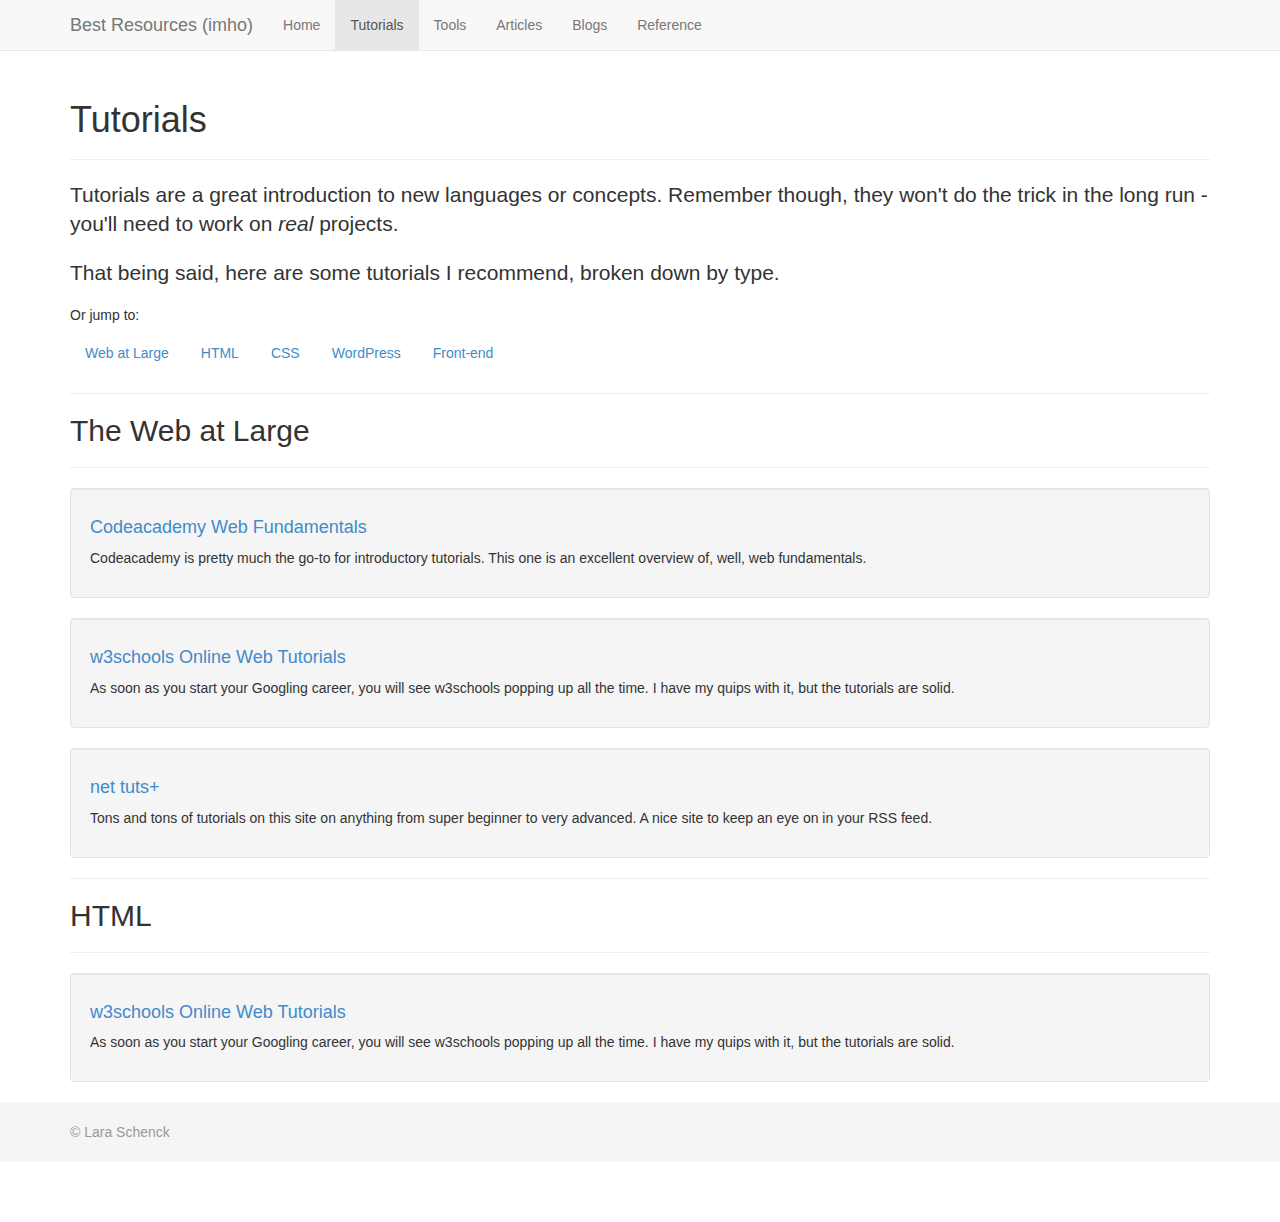
==== tutorials.html @ 139f48ec "add boostrap files" ====
<html lang="en"><head>
	<meta charset="utf-8">
	<meta http-equiv="X-UA-Compatible" content="IE=edge">
	<meta name="viewport" content="width=device-width, initial-scale=1.0">
	<meta name="description" content="">
	<meta name="author" content="">
	<!-- <link rel="shortcut icon" href="../../docs-assets/ico/favicon.png">
 -->
	<title>Resources | Tutorials</title>

	<!-- Bootstrap core CSS -->
	<link href="css/bootstrap.css" rel="stylesheet">

	<!-- Author styles -->
	<link href="custom/style.css" rel="stylesheet">

	<!-- Just for debugging purposes. Don't actually copy this line! -->
	<!--[if lt IE 9]><script src="../../docs-assets/js/ie8-responsive-file-warning.js"></script><![endif]-->

	<!-- HTML5 shim and Respond.js IE8 support of HTML5 elements and media queries -->
	<!--[if lt IE 9]>
	  <script src="https://oss.maxcdn.com/libs/html5shiv/3.7.0/html5shiv.js"></script>
	  <script src="https://oss.maxcdn.com/libs/respond.js/1.3.0/respond.min.js"></script>
	<![endif]-->
  </head>

  <body style="">

	<!-- Wrap all page content here -->
	<div id="wrap">

	  <!-- Fixed navbar -->
	  <div class="navbar navbar-default navbar-fixed-top" role="navigation">
		<div class="container">
		  <div class="navbar-header">
			<button type="button" class="navbar-toggle collapsed" data-toggle="collapse" data-target=".navbar-collapse">
			  <span class="sr-only">Toggle navigation</span>
			  <span class="icon-bar"></span>
			  <span class="icon-bar"></span>
			  <span class="icon-bar"></span>
			</button>
			<a class="navbar-brand" href="#">Best Resources (imho)</a>
		  </div>
		  <div class="navbar-collapse collapse" style="height: 1px;">
			<ul class="nav navbar-nav">
			  <li><a href="index.html">Home</a></li>
			  <li class="active"><a href="tutorials.html">Tutorials</a></li>
			  <li><a href="tools.html">Tools</a></li>
			  <li><a href="articles.html">Articles</a></li>
			  <li><a href="blogs.html">Blogs</a></li>
			  <li><a href="reference.html">Reference</a></li>
			</ul>
		  </div><!--/.nav-collapse -->
		</div>
	  </div>

	  <!-- Begin page content -->
	  <div class="container">
		<div class="page-header">
		  <h1>Tutorials</h1>
		</div>
		<p class="lead">Tutorials are a great introduction to new languages or concepts. Remember though, they won't do the trick in the long run - you'll need to work on <em>real</em> projects.</p>
		<p class="lead">That being said, here are some tutorials I recommend, broken down by type.</p>

		<h5>Or jump to:</h5>
		<ul class="nav nav-pills">
			<li><a href="#webatlarge">Web at Large</a></li>
			<li><a href="#html">HTML</a></li>
			<li><a href="#css">CSS</a></li>
			<li><a href="#wordpress">WordPress</a></li>
			<li><a href="#frontend">Front-end</a></li>
		  
		</ul>


		<section id="webatlarge">
			<hr />
			<h2 class="header">The Web at Large</h2>
			<hr />

			<div class="well">
				<h4><a href="http://codeacademy.com/tracks/web" target="blank">Codeacademy Web Fundamentals</a></h4>
				<p>Codeacademy is pretty much the go-to for introductory tutorials. This one is an excellent overview of, well, web fundamentals.</p>
			</div>

			<div class="well">
				<h4><a href="http://www.w3schools.com/" target="blank">w3schools Online Web Tutorials</a></h4>
				<p>As soon as you start your Googling career, you will see w3schools popping up all the time. I have my quips with it, but the tutorials are solid.</p>
			</div>

			<div class="well">
				<h4><a href="http://net.tutsplus.com/" taget="blank">net tuts+</a></h4>
				<p>Tons and tons of tutorials on this site on anything from super beginner to very advanced. A nice site to keep an eye on in your RSS feed.</p>
		</section>

		<section id="webatlarge">
			<hr />
			<h2 class="header">HTML</h2>
			<hr />
			
			<div class="well">
				<h4><a href="http://www.w3schools.com/">w3schools Online Web Tutorials</a></h4>
				<p>As soon as you start your Googling career, you will see w3schools popping up all the time. I have my quips with it, but the tutorials are solid.</p>
			</div>
		</section>

	</div> <!-- /.container -->

	<div id="footer">
	  <div class="container">
		<p class="text-muted">&copy; Lara Schenck</p>
	  </div>
	</div>


	<!-- Bootstrap core JavaScript
	================================================== -->
	<!-- Placed at the end of the document so the pages load faster -->
	<script src="https://code.jquery.com/jquery-1.10.2.min.js"></script>
	<script src="js/bootstrap.min.js"></script>
  

</body></html>
---- custom/style.css ----
/* Sticky footer styles
-------------------------------------------------- */

html,
body {
  height: 100%;
  /* The html and body elements cannot have any padding or margin. */
}

/* Wrapper for page content to push down footer */
#wrap {
  min-height: 100%;
  height: auto;
  /* Negative indent footer by its height */
  margin: 0 auto -60px;
  /* Pad bottom by footer height */
  padding: 0 0 60px;
}

/* Set the fixed height of the footer here */
#footer {
  height: 60px;
  background-color: #f5f5f5;
}


/* Custom page CSS
-------------------------------------------------- */
/* Not required for template or sticky footer method. */

#wrap > .container {
  padding: 60px 15px 0;
}
.container .text-muted {
  margin: 20px 0;
}

#footer > .container {
  padding-left: 15px;
  padding-right: 15px;
}

code {
  font-size: 80%;
}
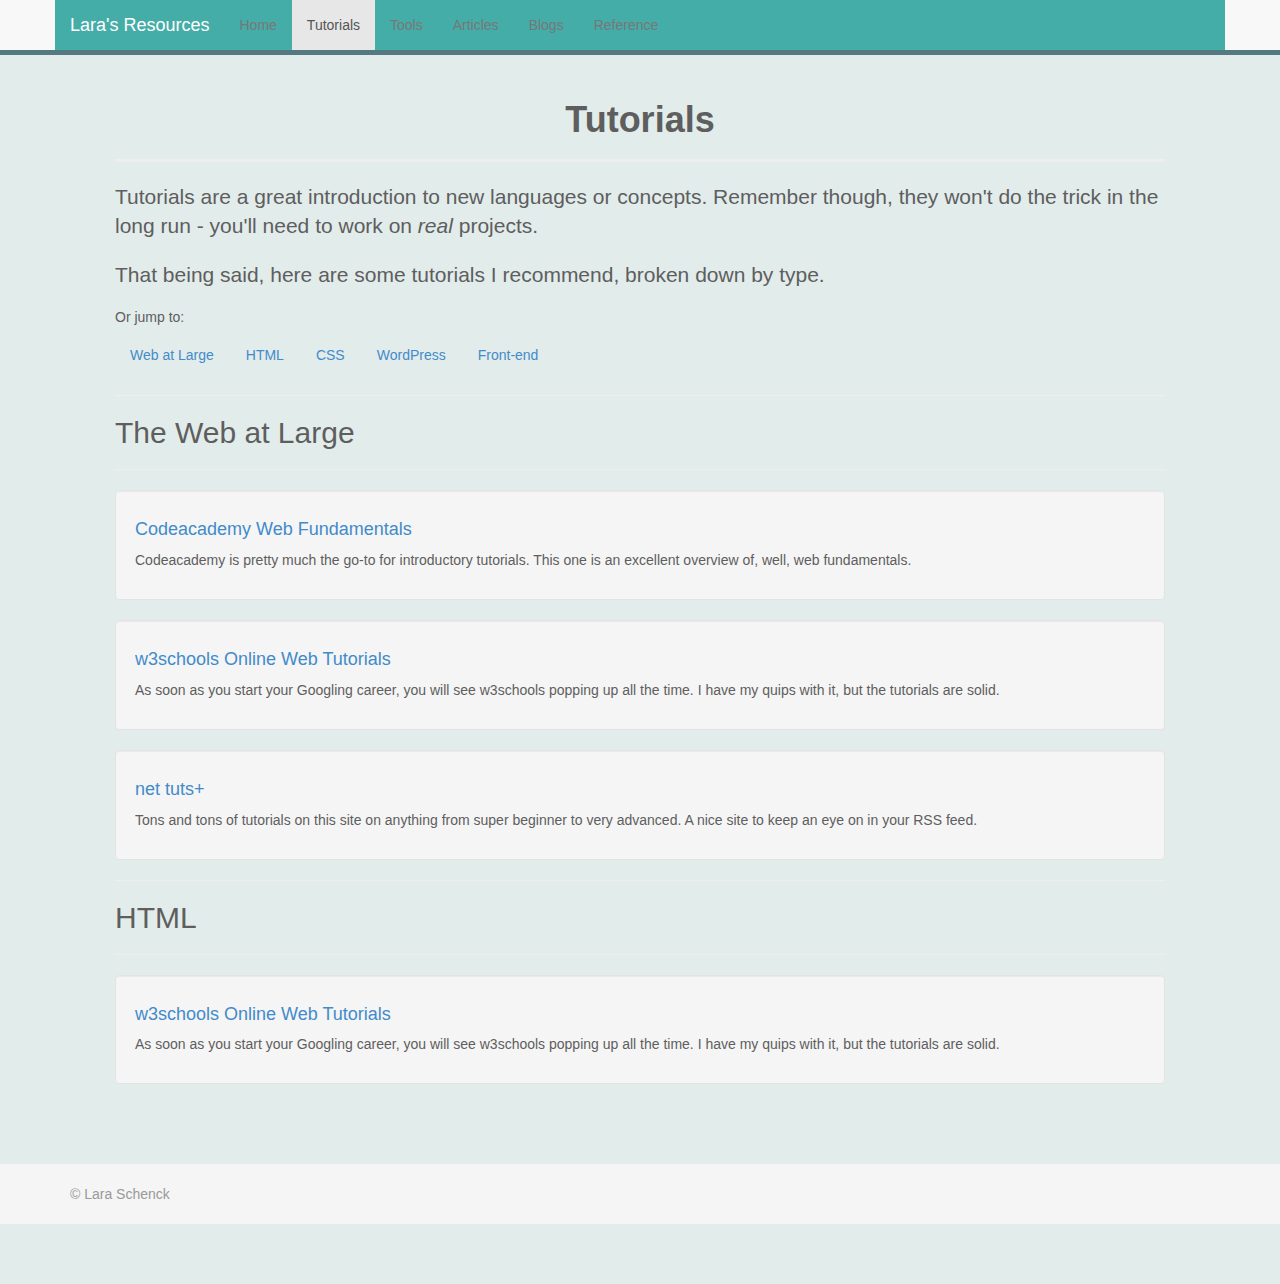
==== commit d2eccf4c: "New header & footer" ====
--- a/tutorials.html
+++ b/tutorials.html
@@ -39,11 +39,11 @@
 			  <span class="icon-bar"></span>
 			  <span class="icon-bar"></span>
 			</button>
-			<a class="navbar-brand" href="#">Best Resources (imho)</a>
+			<a class="navbar-brand" href="#">Lara's Resources</a>
 		  </div>
 		  <div class="navbar-collapse collapse" style="height: 1px;">
 			<ul class="nav navbar-nav">
-			  <li><a href="index.html">Home</a></li>
+			  <li><a href="index.php">Home</a></li>
 			  <li class="active"><a href="tutorials.html">Tutorials</a></li>
 			  <li><a href="tools.html">Tools</a></li>
 			  <li><a href="articles.html">Articles</a></li>
--- a/custom/style.css
+++ b/custom/style.css
@@ -29,18 +29,65 @@
 /* Not required for template or sticky footer method. */
 
 #wrap > .container {
-  padding: 60px 15px 0;
+  padding: 60px 60px;
 }
+
 .container .text-muted {
   margin: 20px 0;
 }
 
-#footer > .container {
-  padding-left: 15px;
-  padding-right: 15px;
+h1 {
+  text-align: center;
+  font-family: 'Montserrat', sans-serif;
+  font-weight: 700;
+  color: #5E5E5E;
+}
+
+.page-header {
+  text-align: center;
+}
+
+.navbar > .container {
+  background: #45ADA8;
+}
+.navbar-default .container > .navbar-header > a {
+  color: white;
+}
+
+.navbar-default  {
+  border-bottom: 5px solid #547980;
+}
+
+.page-header {
+  border-bottom: 3px solid #EEE;
 }
 
 code {
   font-size: 80%;
 }
 
+body {
+   background-color: #E2ECEB;
+   font-family: 'Montserrat', sans-serif;
+   color: #5E5E5E;
+}
+
+h3 {
+  text-align: center;
+  font-family: 'Lora', serif;
+  font-style: italic;
+  color: #5E5E5E;
+}
+
+.nav-pills > li {
+  font-
+}
+
+
+#footer > .container {
+  padding-left: 15px;
+  padding-right: 15px;
+
+}
+
+
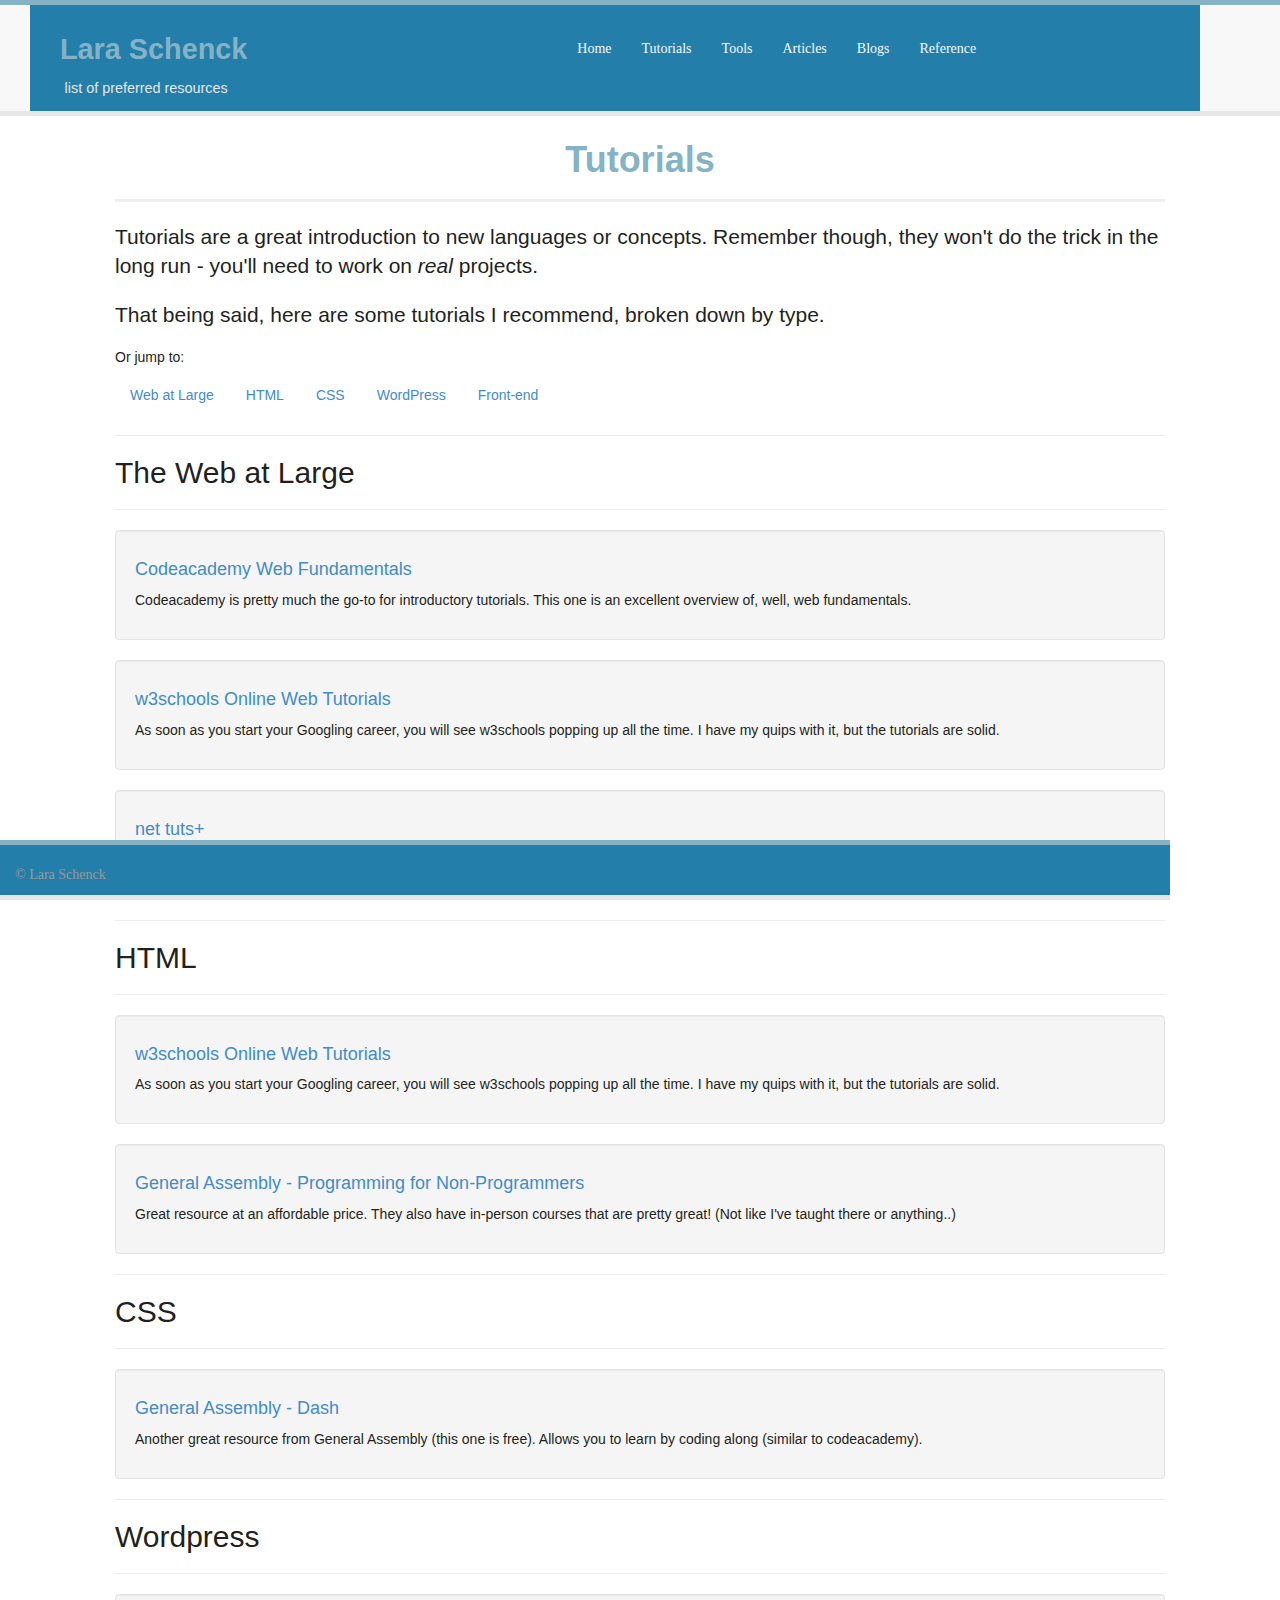
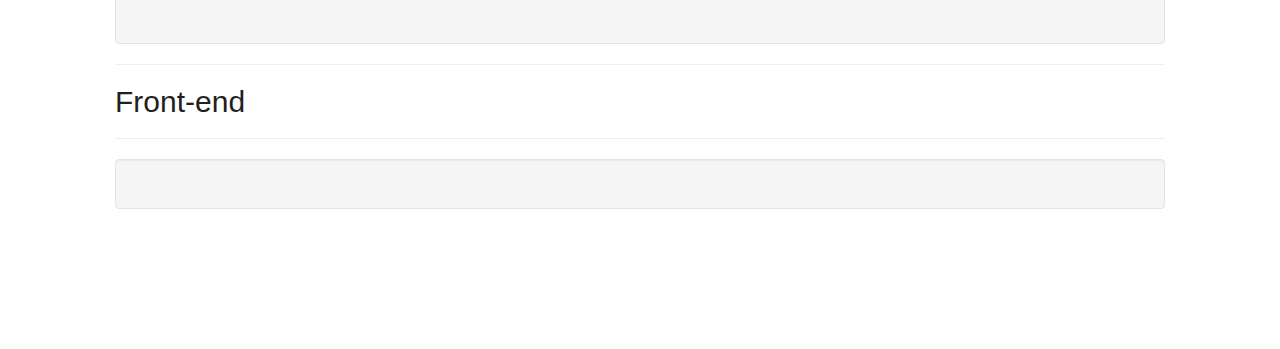
==== commit c7f2a760: "zrss feed" ====
--- a/tutorials.html
+++ b/tutorials.html
@@ -1,12 +1,5 @@
-<html lang="en"><head>
-	<meta charset="utf-8">
-	<meta http-equiv="X-UA-Compatible" content="IE=edge">
-	<meta name="viewport" content="width=device-width, initial-scale=1.0">
-	<meta name="description" content="">
-	<meta name="author" content="">
-	<!-- <link rel="shortcut icon" href="../../docs-assets/ico/favicon.png">
- -->
-	<title>Resources | Tutorials</title>
+<?php include('include/header.php'); ?>
+
 
 	<!-- Bootstrap core CSS -->
 	<link href="css/bootstrap.css" rel="stylesheet">
@@ -14,14 +7,7 @@
 	<!-- Author styles -->
 	<link href="custom/style.css" rel="stylesheet">
 
-	<!-- Just for debugging purposes. Don't actually copy this line! -->
-	<!--[if lt IE 9]><script src="../../docs-assets/js/ie8-responsive-file-warning.js"></script><![endif]-->
-
-	<!-- HTML5 shim and Respond.js IE8 support of HTML5 elements and media queries -->
-	<!--[if lt IE 9]>
-	  <script src="https://oss.maxcdn.com/libs/html5shiv/3.7.0/html5shiv.js"></script>
-	  <script src="https://oss.maxcdn.com/libs/respond.js/1.3.0/respond.min.js"></script>
-	<![endif]-->
+	
   </head>
 
   <body style="">
@@ -29,30 +15,37 @@
 	<!-- Wrap all page content here -->
 	<div id="wrap">
 
+		 <!-- Fixed navbar -->
+
+	<title>Tutorials</title>
+
+
+
 	  <!-- Fixed navbar -->
 	  <div class="navbar navbar-default navbar-fixed-top" role="navigation">
-		<div class="container">
-		  <div class="navbar-header">
-			<button type="button" class="navbar-toggle collapsed" data-toggle="collapse" data-target=".navbar-collapse">
-			  <span class="sr-only">Toggle navigation</span>
-			  <span class="icon-bar"></span>
-			  <span class="icon-bar"></span>
-			  <span class="icon-bar"></span>
-			</button>
-			<a class="navbar-brand" href="#">Lara's Resources</a>
-		  </div>
-		  <div class="navbar-collapse collapse" style="height: 1px;">
-			<ul class="nav navbar-nav">
-			  <li><a href="index.php">Home</a></li>
-			  <li class="active"><a href="tutorials.html">Tutorials</a></li>
-			  <li><a href="tools.html">Tools</a></li>
-			  <li><a href="articles.html">Articles</a></li>
-			  <li><a href="blogs.html">Blogs</a></li>
-			  <li><a href="reference.html">Reference</a></li>
-			</ul>
-		  </div><!--/.nav-collapse -->
-		</div>
-	  </div>
+				<div class="container">
+					<div class="navbar-header">
+						<button type="button" class="navbar-toggle collapsed" data-toggle="collapse" data-target=".navbar-collapse">
+							<span class="sr-only">Toggle navigation</span>
+							<span class="icon-bar"></span>
+							<span class="icon-bar"></span>
+							<span class="icon-bar"></span>
+						</button>
+						<a class="navbar-brand" href="#"><h1 class="site-title">Lara Schenck</h1></a>
+						<h3 class="site-desc h5">List of Preferred Resources</h3>
+					</div>
+					<div class="navbar-collapse collapse" style="height: 1px;">
+						<ul class="nav navbar-nav">
+							<li class="active"><a href="index.html">Home</a></li>
+							<li><a href="tutorials.html">Tutorials</a></li>
+							<li><a href="tools.html">Tools</a></li>
+							<li><a href="articles.html">Articles</a></li>
+							<li><a href="blogs.html">Blogs</a></li>
+							<li><a href="reference.html">Reference</a></li>
+						</ul>
+					</div><!--/.nav-collapse -->
+				</div>
+			</div>
 
 	  <!-- Begin page content -->
 	  <div class="container">
@@ -88,12 +81,14 @@
 				<p>As soon as you start your Googling career, you will see w3schools popping up all the time. I have my quips with it, but the tutorials are solid.</p>
 			</div>
 
+
+
 			<div class="well">
 				<h4><a href="http://net.tutsplus.com/" taget="blank">net tuts+</a></h4>
 				<p>Tons and tons of tutorials on this site on anything from super beginner to very advanced. A nice site to keep an eye on in your RSS feed.</p>
 		</section>
 
-		<section id="webatlarge">
+		<section id="html">
 			<hr />
 			<h2 class="header">HTML</h2>
 			<hr />
@@ -102,7 +97,54 @@
 				<h4><a href="http://www.w3schools.com/">w3schools Online Web Tutorials</a></h4>
 				<p>As soon as you start your Googling career, you will see w3schools popping up all the time. I have my quips with it, but the tutorials are solid.</p>
 			</div>
+
+
+			<div class="well">
+				<h4><a href="#">General Assembly - Programming for Non-Programmers</a></h4>
+				<p>Great resource at an affordable price. They also have in-person courses that are pretty great! (Not like I've taught there or anything..)</p>
+			</div> 
 		</section>
+
+		<section id="css">
+			<hr />
+			<h2 class="header">CSS</h2>
+			<hr />
+
+			<div class="well">
+				<h4><a href="#">General Assembly - Dash</a></h4>
+				<p>Another great resource from General Assembly (this one is free). Allows you to learn by coding along (similar to codeacademy).</p>
+			</div>
+
+
+
+
+		</section>
+
+		<section id="wordpress">
+			<hr />
+			<h2 class="header">Wordpress</h2>
+			<hr />
+
+			<div class="well">
+				<h4><a href="#"></a>
+
+			</div>
+		</section>
+
+		<section id="wordpress">
+			<hr />
+			<h2 class="header">Front-end</h2>
+			<hr />
+
+			<div class="well">
+				<h4><a href="#"></a>
+
+			</div>
+		</section>
+
+
+
+
 
 	</div> <!-- /.container -->
 
@@ -113,11 +155,5 @@
 	</div>
 
 
-	<!-- Bootstrap core JavaScript
-	================================================== -->
-	<!-- Placed at the end of the document so the pages load faster -->
-	<script src="https://code.jquery.com/jquery-1.10.2.min.js"></script>
-	<script src="js/bootstrap.min.js"></script>
-  
+	
 
-</body></html>--- a/custom/style.css
+++ b/custom/style.css
@@ -20,7 +20,11 @@
 /* Set the fixed height of the footer here */
 #footer {
   height: 60px;
-  background-color: #f5f5f5;
+  background-color: #237FA9;
+  border-top: 5px solid #86b2c6;
+  border-bottom: 5px solid #e6e6e6;
+  position: fixed;
+  bottom: 0;
 }
 
 
@@ -30,36 +34,87 @@
 
 #wrap > .container {
   padding: 60px 60px;
+  font-family: 'Museo-Sans-1', sans-serif;
 }
 
 .container .text-muted {
   margin: 20px 0;
 }
 
+
+
 h1 {
   text-align: center;
-  font-family: 'Montserrat', sans-serif;
   font-weight: 700;
-  color: #5E5E5E;
+  color: #86b2c6;
 }
 
 .page-header {
   text-align: center;
 }
 
+.navbar-default {
+  padding-right: 50px;
+}
+
 .navbar > .container {
-  background: #45ADA8;
+  background: #237fa9;
+  padding: 1.44rem 0;
 }
 .navbar-default .container > .navbar-header > a {
-  color: white;
+  color: #F4F7F9;
 }
 
 .navbar-default  {
-  border-bottom: 5px solid #547980;
+  border-bottom: 5px solid #e6e6e6;
+  border-top: 5px solid #86b2c6;
+}
+
+.active {
+  color: #e6e6e6;
+  font-color: #F4F7F9;
+}
+
+.navbar-nav  {
+  padding-top: 15px;
+  padding-left: 300px;
+}
+
+.navbar-nav > li > a {
+  line-height: 0;
+}
+
+.navbar-default .navbar-nav > li > a {
+  color: #F4F7F9;
+}
+
+.navbar-default .navbar-nav > .active > a, .navbar-default .navbar-nav > .active > a:hover, .navbar-default .navbar-nav > .active > a:focus {
+  background-color: #237fa9;
+  color: #F4F7F9;
+}
+
+
+
+
+.site-title {
+  margin: 0;
+  font-size: 2.88rem;
+  padding-left: 30px;
+}
+
+.site-desc {
+ 
+  font-size: 1.44rem;
+  text-transform: lowercase;
+  font-weight: 100;
+  color: #E6E6E6;
+  padding: 0;
+  margin: 0;
 }
 
 .page-header {
   border-bottom: 3px solid #EEE;
+  padding-top: 20px;
 }
 
 code {
@@ -67,21 +122,18 @@
 }
 
 body {
-   background-color: #E2ECEB;
-   font-family: 'Montserrat', sans-serif;
-   color: #5E5E5E;
+   background-color: white;
+   font-family: 'museo-sans-1', 'museo-slab-1';
+   color: #231f20;
 }
 
 h3 {
   text-align: center;
-  font-family: 'Lora', serif;
-  font-style: italic;
+  font-family: 'lora', 'sans-serif';
   color: #5E5E5E;
 }
 
-.nav-pills > li {
-  font-
-}
+
 
 
 #footer > .container {
